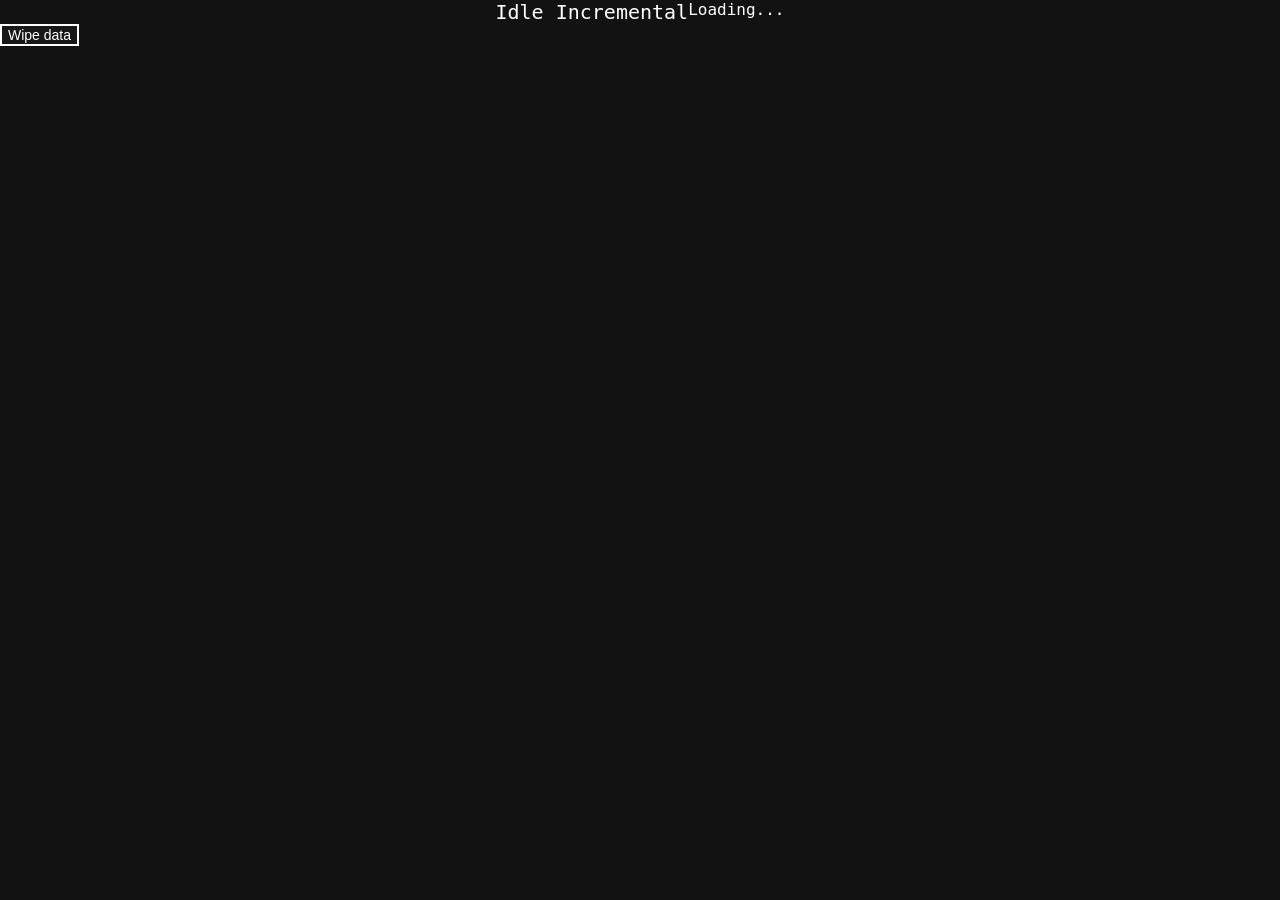
==== index.html @ 609ad500 "txt" ====
<html>
    <head>
        <meta name="viewport" content="width=device-width, initial-scale=1">
        <title>Idle Inc v0.2C</title>
        <link rel="stylesheet" href="style.css">
        <link rel="stylesheet" href="tooltips.css">
        <script src="js/break_eternity.js"></script>
        <script src="js/data.js"></script>
        <script src="js/elements.js"></script>
        <script src="js/resources.js"></script>
        <script src="js/temp.js"></script>
        <script src="js/main.js"></script>
        <script src="js/formats.js"></script>
        <script src="js/iconify-icon.min.js"></script>
        <script src="js/tooltips.js"></script>
        <script src="js/tooltip_res.js"></script>
        <script src="js/Element.js"></script>
        <script src="js/tabs.js"></script>
        <script src="js/x.js"></script>
        <script src="js/upgrades.js"></script>
        <script src="js/notifs.js"></script>
        <script src="js/buildings.js"></script>
    </head>
    <body onload="loadGame()">
        <div id="loading" class="table_center">
            <div style="font-size: 20px;">Idle Incremental<br></div>
            <div style="font-size: 16px;">Loading...</div>
        </div>
        <button onclick="wipe()">Wipe data</button>
        
        <div id="app" style="display: none">
            <div id="notify" class="hide"></div>
            <div id="popups"></div> 
            <div id="tooltip-div"></div>
            
                <button id="openTabTerminal" onclick="navhide(0)">Open Terminal</button>
                <div id="tab_terminal">
                    <button onclick="TABS.choose('main')" class="sky">MAIN</button>
                    <p class="line"></p>
                    <button onclick="TABS.choose('upgrades')" class="light_red">UPGRADES</button>
                    <p class="line"></p>
                    <button onclick="TABS.choose('resources')" class="cyan">RESOURCES</button>
                </div>
                <p class="line"></p>
                <button id="wipedata" onclick="wipe()">wipe data</button>
            <tab id="main_tab">
            
            <!--<button onclick="wipe()" class="yellow">reset your data</button>-->
            <div>
                <div id="building_points_1"></div>
                <div id="building_points_2"></div>
                <div id="building_points_3"></div>
            </div>
            </tab>
            <tab id="upgrades_tab">
                <div id="main_upg_msg" style="min-height:100px;"></div>
                <div id="main_upgs_table" class="table_center"></div>
            </tab>
                <div id="resources_tab">
                    <div id="resources_table"></div>
                </div>
            </div>
    </body>
</html>
---- style.css ----
/** {
	table-align: center;
	text-align: center;
}*/


p {
	line-height: 0.6;
}

body {
    color: white;
    background-color: hsl(0, 0%, 7%);
	overflow: hidden;
	font-size: 14px;
	margin: 0px;
	user-select: none;
    font-family: 'Roboto Mono', monospace
}

table, tr {
    display: flex;
    justify-content: center;
}

button {
    border: solid 2px white;
    background-color: #171717;
	color: white;
    font-size: 14px;
	cursor: pointer;
	transition-property: background-color, border, transform, box-shadow;
	transition-duration: 0.15s;
}

.line {
	content: '';
	display: block;
	width: 100%;
	margin-top: 6px;
	height: 6px;
	border-top: solid 2px white;
}

.main-line {
	width: 100%;
	border-bottom: solid 2px white;
	height: 5px;
	margin-bottom: 13px;
}

#notify {
	z-index: 3;
	position: fixed;
    left: 50%;
    top: 20px;
	transform: translate(-50%, 0);
	width: 400px;
	min-height: 10px;
	color: white;
	border: solid 2px white;
	background-color: #171717;
	padding: 7px 25px;
	transition-duration: 0.75s;
}

#notify.hide {
	opacity: 0;
	top: -130px;
}



.soft {
	color: hsl(237, 15%, 47%);
	font-weight: bold;
	text-shadow: 0px 1px 0px hsl(252, 19%, 57%);
	pointer-events: none;
}

/*.stab_btn .btn_tab {
	min-height: 40px;
	font-size: 12px;
}*/

.img_btn {
	cursor: pointer;
	background-color: #444;
	transition-duration: 0.15s;
}

.light_red {
	color: lightcoral;
}

.red {
	color: red;
}

.orange {
	color: orange;
}

.yellow {
	color: yellow;
}

.green {
	color: #00bb00;
}

.light_green {
	color: lightgreen;
}

.sky {
	color: skyblue;
}

.cyan {
	color: #07f;
}

.magenta {
	color: magenta;
}

.gray {
	color: gray
}


#openTabTerminal {
	position: absolute;
	left: 70%;
	width: 30%;
	height: 7%;
}
#tab_terminal {
	position: fixed;
	width: 40%;
	height: 100%;
}
#wipedata {
	position: absolute;
	left: 40%;
	width: 20%;
	height: 6.66%;
}





.txt_area {
	font-size: 12px;
}


#resources_table {
	display: flex;
	flex-flow: column wrap;
	align-content: center;
	justify-content: center;
	width: 100%;
	height: 100%;
	margin: 5px 0px;
	padding-top: 40px;
}

.resources {
	display: flex;
	justify-content: start;
	align-items: center;
	min-width: 300px;
}

.top_text {
	font-size: 14px;
}

.res_img {
	width: 30px;
	height: 30px;
}

.btn_tab {
	width: calc(100% - 5px);
	min-height: 40px;
}






.btn {
	cursor: pointer;
	background-color: #444;
	font-size: 12px;
	max-width: 250px;
	padding: 7px 25px;
	text-decoration: none;
}

.btn.full {
	width: 250px;
	height: 120px;
}

.btn.half_full {
	width: 250px;
	min-height: 60px;
}

.btn.locked,
.img_btn.locked{
	background-color: #171717;
	cursor: default;
}

.img_btn {
	cursor: pointer;
	background-color: #444;
}

h1 {
    display: inline;
	font-weight: normal;
    font-size: 35px;
}

h2 {
	display: inline;
	font-weight: normal;
    font-size: 25px;
}

h3 {
	display: inline;
	font-weight: bold;
    font-size: 20px;
}

h4 {
	display: inline;
	font-weight: bold;
    font-size: 18px;
}

*::-webkit-scrollbar {
    width: 10px;
}

*::-webkit-scrollbar-track {
    background-color: #0000;
}

*::-webkit-scrollbar-thumb {
    background-color: #888;
    border-radius: 10px;
}

.table_center {
    display: flex;
    justify-content: center;
    flex-flow: row wrap;
}

.table_left {
    display: flex;
    justify-content: start;
    flex-flow: row wrap;
}

.table_space_evenly {
    display: flex;
    justify-content: space-evenly;
    flex-flow: row wrap;
}

.btn.b_btn {
	font-size: 11px;
}

.btn.rad {
	width: 200px;
	height: 60px;
	margin: 0px 3px;
}

.sub_rad {
	margin: 0px 15px
}

.primordium {
	width: 100%;
	align-items: center;
}

.primordium > div {
	text-align: left;
}

#omega_badge {
    transition-duration: 0.25s;
    cursor: pointer;
}

#omega_badge:hover {
    transform: rotate(20deg) scale(1.3);
}

.en_reward_div {
	margin: 3px;
	font-size: 14px;
}

.en_reward {
	width: 300px;
	height: 100px;
	background-color: #222;
	border: solid 3px #444;
	margin: 3px;
	padding: 3px;

	font-size: 12px;

	display: flex;
	align-items: center;
	justify-content: center;
}

.en_sub_reward {
	font-size: 12px;
}

.matter_div {
	width: calc(33.3% - 10px);
	min-width: 400px;
	height: 200px;
	padding: 10px 5px;
}

.matter_title {
	font-size: 20px;
}

.matter_div.final {
	background-color: rgb(255,0,0,.133);
	animation: final_star_animation 10s linear infinite;
}

.matter_div.final > span:not(#FSS_scale) {
	font-size: 12px;
}

#popups {
	z-index: 3;
	width: 100%;
	height: 100%;
	position: fixed;
	pointer-events: none;
}

.popup {
	position: absolute;
	left: 50%;
    top: 50%;
    transform: translate(-50%, -50%);
	color: white;
	border: solid 2px white;
	background-color: #171717;
	padding: 7px 25px;
	pointer-events: auto;
	max-width: 600px; max-height: 400px;
}

.popup > input {
	width: 300px;
	margin-bottom: 10px;
}

.pos_center {
	position: absolute;
	left: 50%;
    top: 50%;
    transform: translate(-50%, -50%);
}



/* Revamped */

/*#tabs {
	width: 196px;
	height: 100%;
	overflow-y: auto;
	border-right: solid 2px white;
}

#tabs > div {
	width: 100%;
}

#tabs .btn_tab {
	width: 100%;
	height: 50px;
	position: relative;
	overflow: hidden;
}

#tabs .btn_tab > div {
	width: 170px;
	font-size: 16px;
	text-align: left;
	position: absolute;
	right: 0;
	top: 50%;
	transform: translateY(-50%);
}

#tabs .btn_tab > iconify-icon {
	opacity: 0.1;
	position: absolute;
	bottom: -20px;
	right: 5px;
	transition: transform 0.25s;
	transform: rotate(-15deg);
}

#tabs .btn_tab:hover > iconify-icon,
#tabs .btn_tab.choosed > iconify-icon {
	transform: scale(1.3) rotate(-25deg);
}

#tabs .btn_tab.choosed {
	border-left-width: 10px;
	border-bottom-width: 2px;
}

.btn_tab.choosed {
	border-bottom-width: 6px;
}*/

#resources_table {
	width: 246px;
	height: 100%;
	overflow-y: auto;
}

#resources_table > div {
	display: flex;
	align-items: end;
	margin: 3px;
	width: calc(100% - 6px);
	height: 45px;
}

#resources_table > div > div {
	display: flex;
	justify-content: end;
	align-items: end;
	width: 100%;
}

#resources_table > div > div > span {
	font-size: 12px;
}

.upgrade {
	font-size: 14px;
}




@keyframes final_star_animation {
	100%,0%{
		background-color: rgb(255,0,0,.133);
	}
	8%{
		background-color: rgb(255,127,0,.133);
	}
	16%{
		background-color: rgb(255,255,0,.133);
	}
	25%{
		background-color: rgb(127,255,0,.133);
	}
	33%{
		background-color: rgb(0,255,0,.133);
	}
	41%{
		background-color: rgb(0,255,127,.133);
	}
	50%{
		background-color: rgb(0,255,255,.133);
	}
	58%{
		background-color: rgb(0,127,255,.133);
	}
	66%{
		background-color: rgb(0,0,255,.133);
	}
	75%{
		background-color: rgb(127,0,255,.133);
	}
	83%{
		background-color: rgb(255,0,255,.133);
	}
	91%{
		background-color: rgb(255,0,127,.133);
	}
}
---- tooltips.css ----
[tooltip] {
	position: relative;
	z-index: 2;
	white-space: pre-wrap;
	text-align: center;
}

[tooltip]:before,
[tooltip]:after {
	visibility: hidden;
	-ms-filter: "progid:DXImageTransform.Microsoft.Alpha(Opacity=0)";
	filter: progid: DXImageTransform.Microsoft.Alpha(Opacity=0);
	opacity: 0;
    bottom: calc(100% - 5px);
	pointer-events: none;
	white-space: pre-wrap;
}

[tooltip]:before {
	position: absolute;
	bottom: calc(100% - 5px);
	left: 50%;
	margin-bottom: 5px;
	padding: 7px;
	-webkit-border-radius: 3px;
	-moz-border-radius: 3px;
	border-radius: 3px;
	background-color: #000;
	background-color: hsla(0, 0%, 5%, 0.9);
	color: #fff;
	content: attr(tooltip);
	text-align: center;
	font-size: 14px;
	line-height: 1.2;
	transition-duration: 0.5s;
	white-space: pre-wrap;
}

[tooltip]:not([t-size]):before {
	margin-left: -160px;
    width: 320px;
}

[tooltip][t-size^='small']:before {
	margin-left: -60px;
    width: 120px;
}

[tooltip][t-size^='medium']:before {
	margin-left: -120px;
    width: 240px;
}

[tooltip]:after {
	position: absolute;
	bottom: calc(100% - 5px);
	left: 50%;
	margin-left: -5px;
	width: 0;
	text-align: center;
	border-top: 5px solid #000;
	border-top: 5px solid hsla(0, 0%, 5%, 0.9);
	border-right: 5px solid transparent;
	border-left: 5px solid transparent;
	content: " ";
	font-size: 0;
	line-height: 0;
	transition-duration: 0.5s;
	white-space: pre-wrap;
}

[tooltip]:hover:before,
[tooltip]:hover:after {
	visibility: visible;
    bottom: calc(100% + 1px);
	-ms-filter: "progid:DXImageTransform.Microsoft.Alpha(Opacity=100)";
	filter: progid: DXImageTransform.Microsoft.Alpha(Opacity=100);
	opacity: 1;
	white-space: pre-wrap;
}

#tooltip-div {
    display: none;
    position: absolute;
    top: 0;
    left: 0;
    z-index: 2;

    background-color: #000e;
    min-width: 20px;
    max-width: 200px;
    min-height: 10px;
	font-size: 8px;
	padding: 5px 10px;

	border: solid 3px #444;
	border-radius: 10px;

    color: white;
    text-align: center;

    pointer-events: none;
}
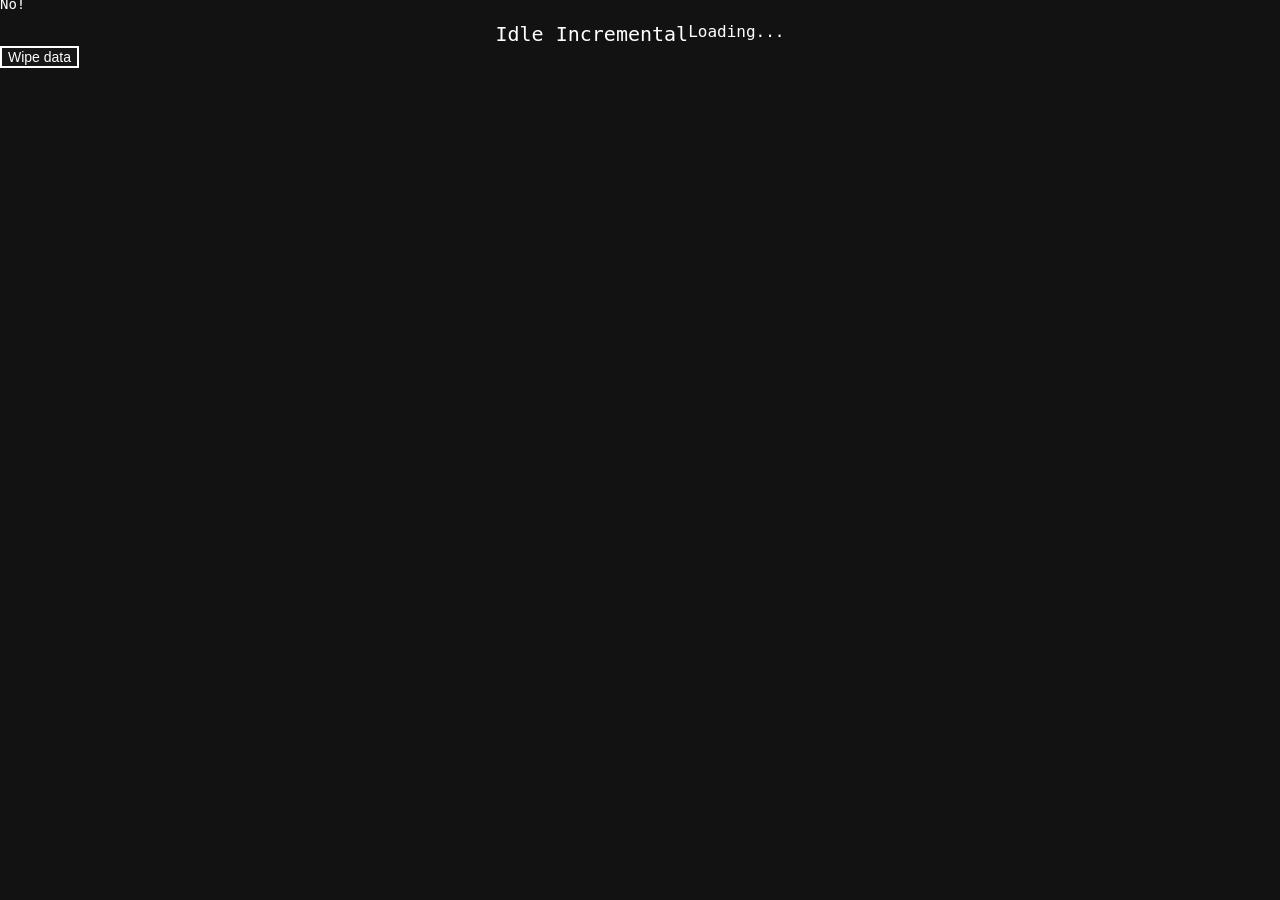
==== commit bca00191: "t" ====
--- a/index.html
+++ b/index.html
@@ -1,7 +1,7 @@
 <html>
     <head>
         <meta name="viewport" content="width=device-width, initial-scale=1">
-        <title>Idle Inc v0.2C</title>
+        <title>Idle Inc v0.2D</title>
         <link rel="stylesheet" href="style.css">
         <link rel="stylesheet" href="tooltips.css">
         <script src="js/break_eternity.js"></script>
@@ -17,11 +17,10 @@
         <script src="js/Element.js"></script>
         <script src="js/tabs.js"></script>
         <script src="js/x.js"></script>
-        <script src="js/upgrades.js"></script>
         <script src="js/notifs.js"></script>
-        <script src="js/buildings.js"></script>
     </head>
     <body onload="loadGame()">
+        <p id="test"></p>
         <div id="loading" class="table_center">
             <div style="font-size: 20px;">Idle Incremental<br></div>
             <div style="font-size: 16px;">Loading...</div>
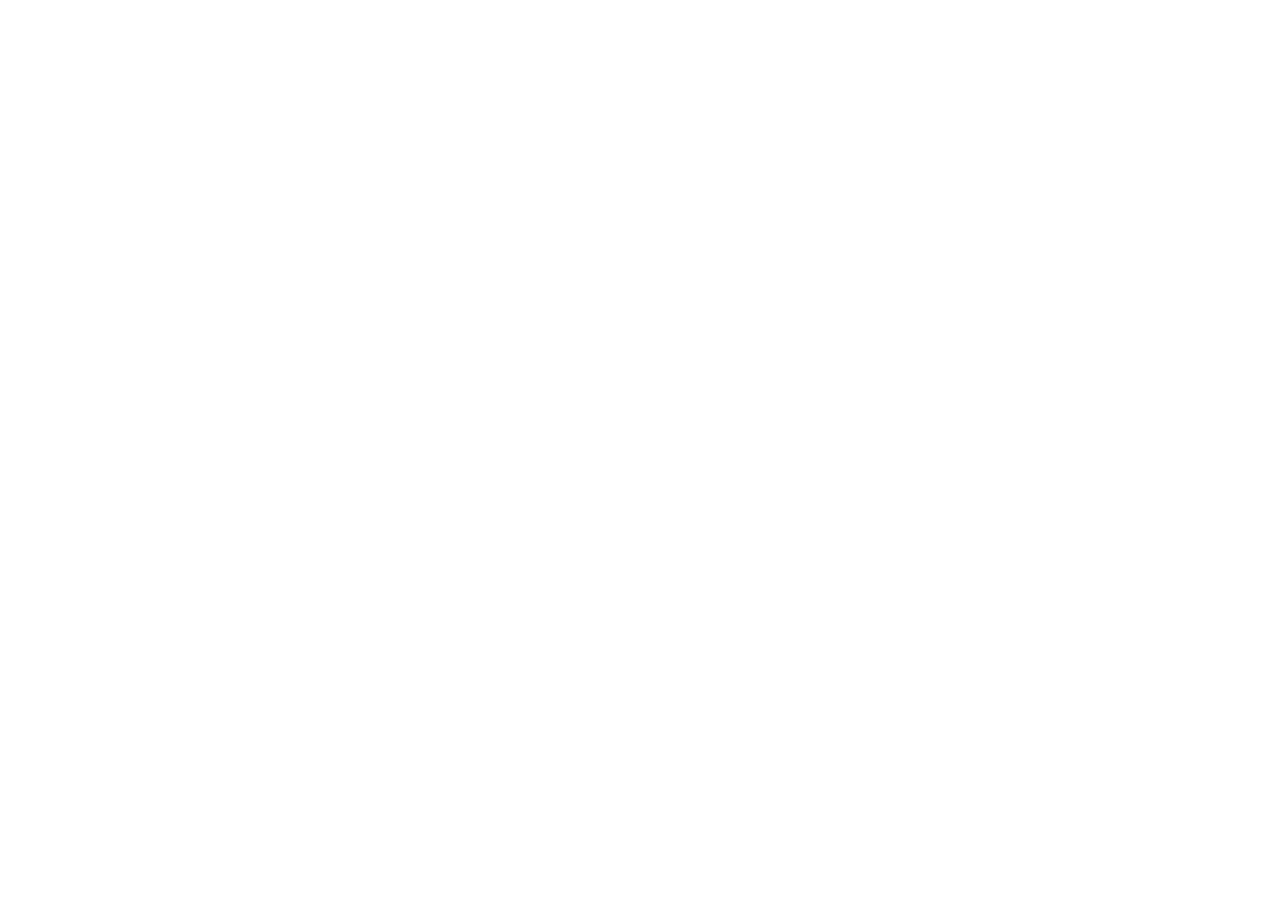
==== commit a094fad6: "t" ====
--- a/index.html
+++ b/index.html
@@ -1,7 +1,7 @@
 <html>
     <head>
         <meta name="viewport" content="width=device-width, initial-scale=1">
-        <title>Idle Inc v0.2D</title>
+        <title>Idle Inc v0.2E</head>title>
         <link rel="stylesheet" href="style.css">
         <link rel="stylesheet" href="tooltips.css">
         <script src="js/break_eternity.js"></script>
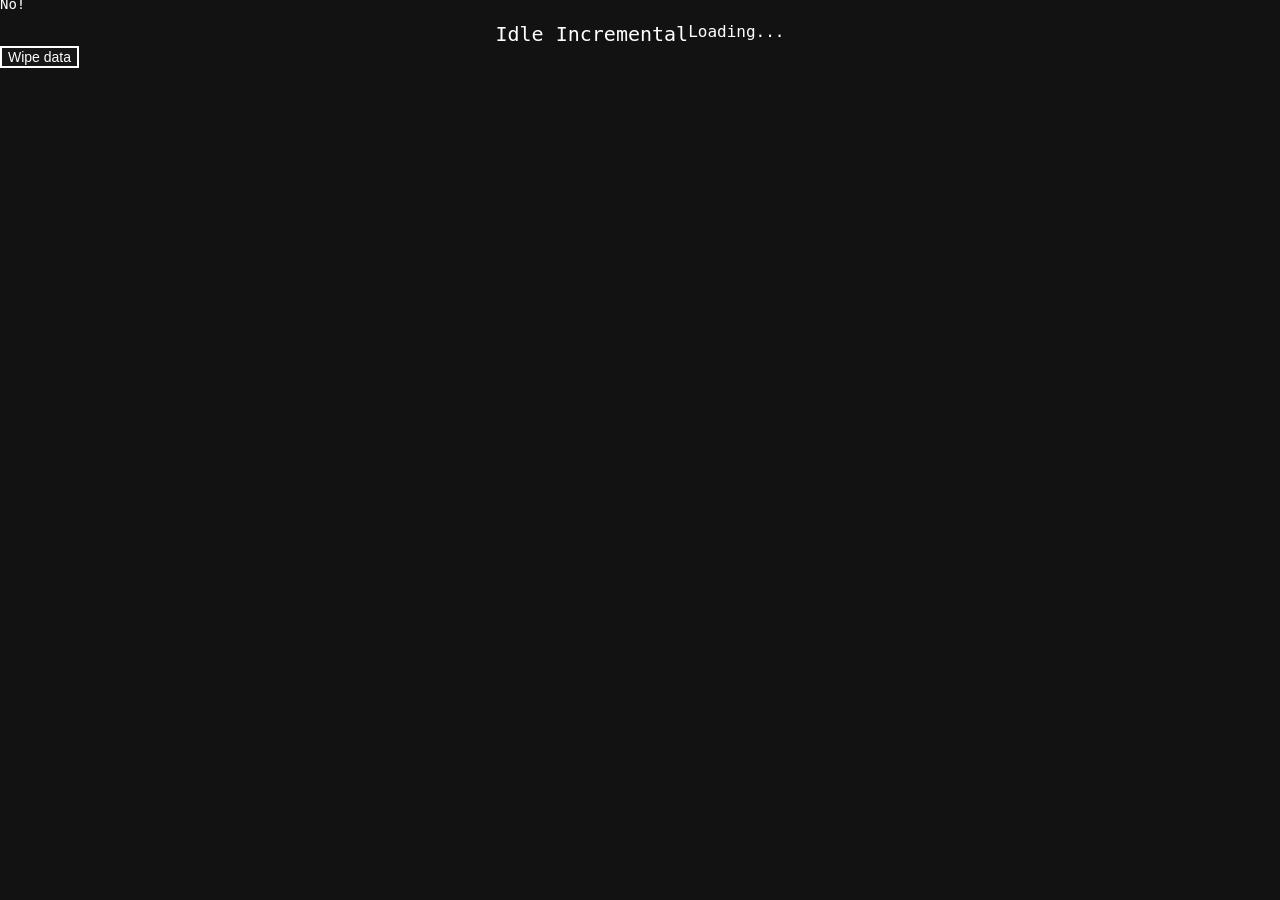
==== commit 28c82bb3: "t" ====
--- a/index.html
+++ b/index.html
@@ -1,7 +1,7 @@
 <html>
     <head>
         <meta name="viewport" content="width=device-width, initial-scale=1">
-        <title>Idle Inc v0.2E</head>title>
+        <title>Idle Inc v0.2E</title>
         <link rel="stylesheet" href="style.css">
         <link rel="stylesheet" href="tooltips.css">
         <script src="js/break_eternity.js"></script>
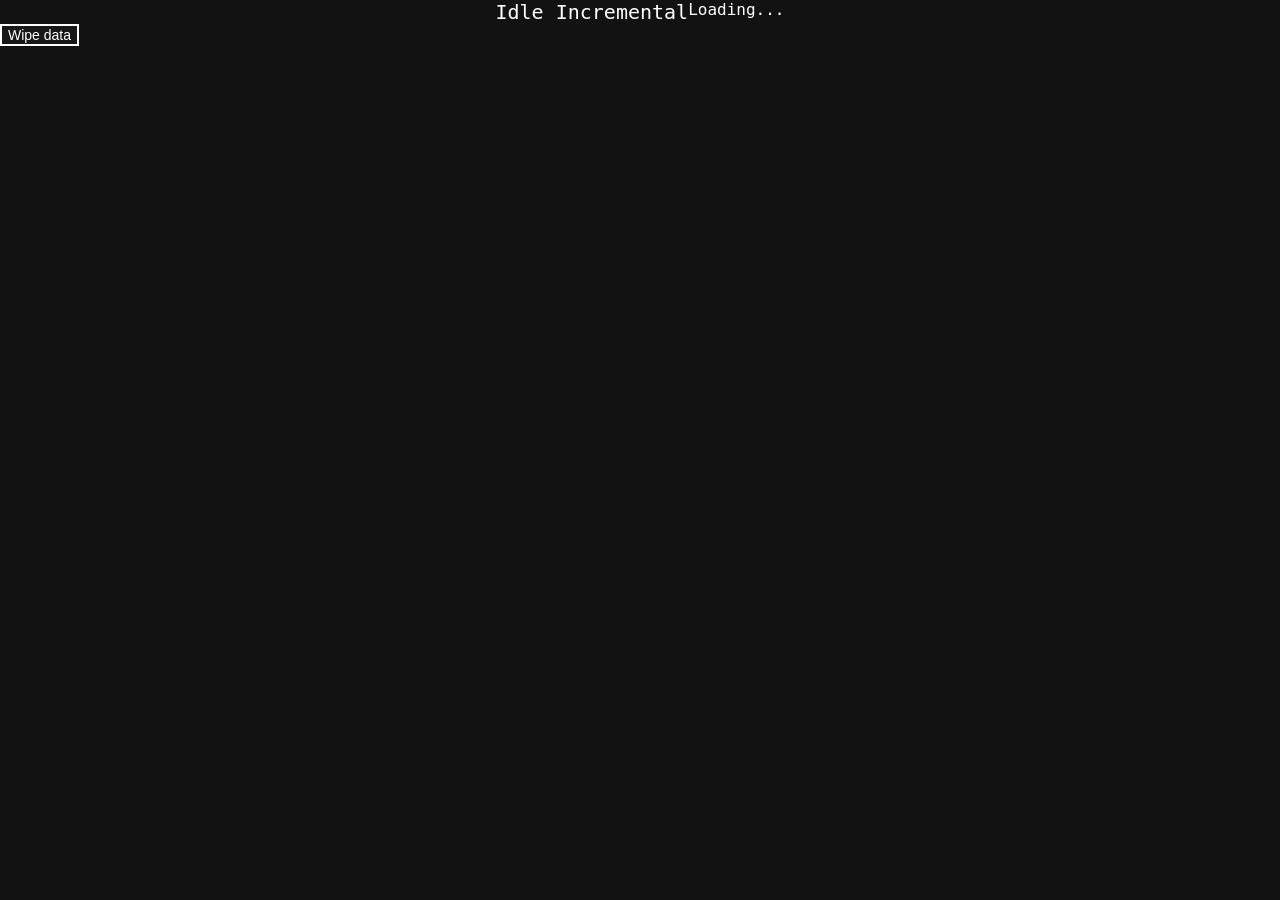
==== commit 85490509: "t" ====
--- a/index.html
+++ b/index.html
@@ -1,14 +1,13 @@
 <html>
     <head>
         <meta name="viewport" content="width=device-width, initial-scale=1">
-        <title>Idle Inc v0.2E</title>
+        <title>Idle Inc v0.1b</title>
         <link rel="stylesheet" href="style.css">
         <link rel="stylesheet" href="tooltips.css">
         <script src="js/break_eternity.js"></script>
         <script src="js/data.js"></script>
         <script src="js/elements.js"></script>
         <script src="js/resources.js"></script>
-        <script src="js/temp.js"></script>
         <script src="js/main.js"></script>
         <script src="js/formats.js"></script>
         <script src="js/iconify-icon.min.js"></script>
@@ -16,7 +15,7 @@
         <script src="js/tooltip_res.js"></script>
         <script src="js/Element.js"></script>
         <script src="js/tabs.js"></script>
-        <script src="js/x.js"></script>
+        <script src="js/temp.js"></script>
         <script src="js/notifs.js"></script>
     </head>
     <body onload="loadGame()">
@@ -41,20 +40,6 @@
                     <button onclick="TABS.choose('resources')" class="cyan">RESOURCES</button>
                 </div>
                 <p class="line"></p>
-                <button id="wipedata" onclick="wipe()">wipe data</button>
-            <tab id="main_tab">
-            
-            <!--<button onclick="wipe()" class="yellow">reset your data</button>-->
-            <div>
-                <div id="building_points_1"></div>
-                <div id="building_points_2"></div>
-                <div id="building_points_3"></div>
-            </div>
-            </tab>
-            <tab id="upgrades_tab">
-                <div id="main_upg_msg" style="min-height:100px;"></div>
-                <div id="main_upgs_table" class="table_center"></div>
-            </tab>
                 <div id="resources_tab">
                     <div id="resources_table"></div>
                 </div>
